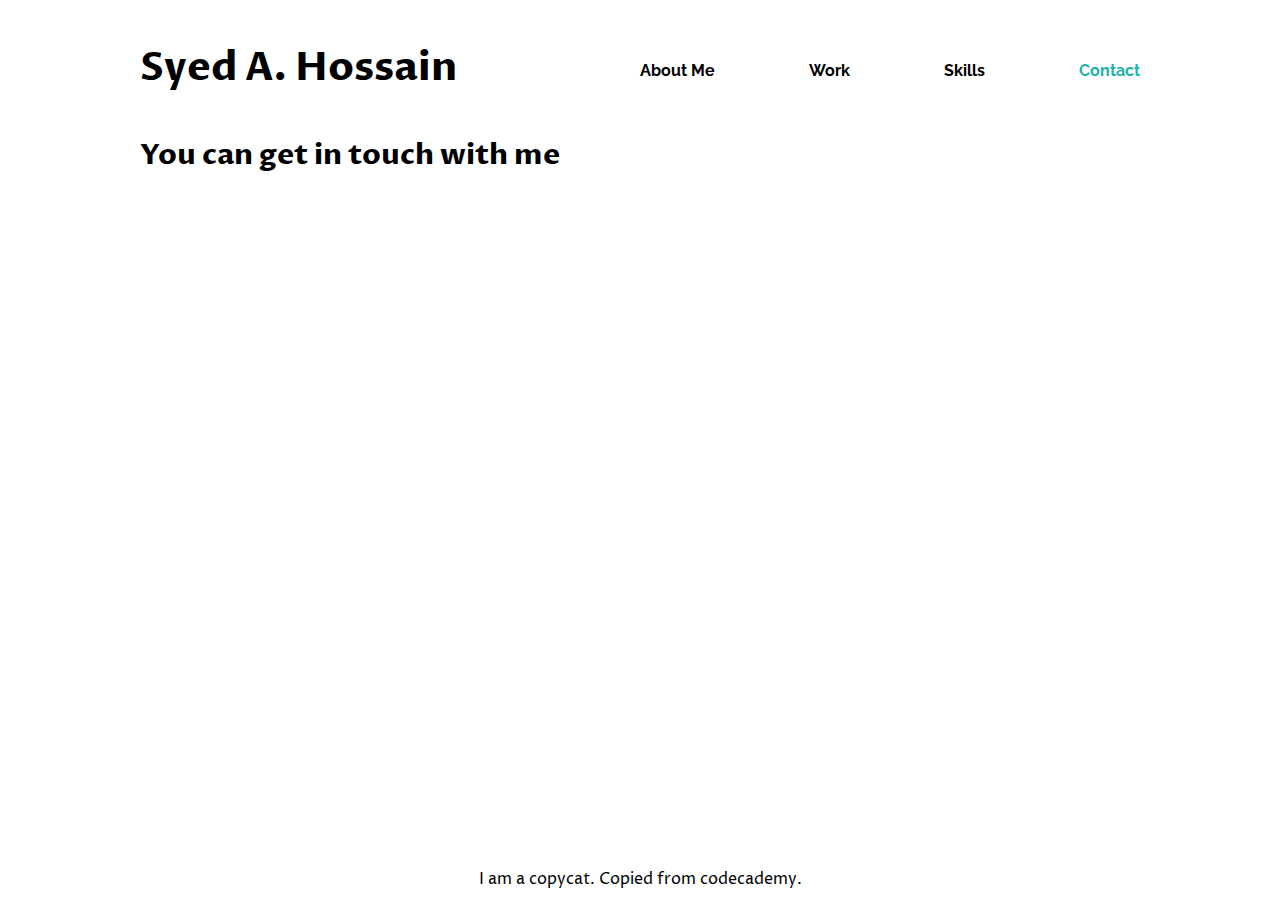
==== contact.html @ 2e7b546c "code till 3rd november" ====
<!DOCTYPE html>
<html lang="en">
  <head>
    <meta charset="UTF-8" />
    <meta name="viewport" content="width=device-width, initial-scale=1.0" />
    <link rel="stylesheet" type="text/css" href="./style.css" />
    <title>Portfolio | Contact</title>
  </head>
  <body>
    <div class="container">
      <header>
        <h1>Syed A. Hossain</h1>
        <nav>
          <ul>
            <li><a href="./index.html" class="nav-item">About Me</a></li>
            <li><a href="./work.html" class="nav-item">Work</a></li>
            <li><a href="./skills.html" class="nav-item">Skills</a></li>
            <li><a href="./contact.html" class="nav-item">Contact</a></li>
          </ul>
        </nav>
      </header>

      <main>
        <section>
          <h2>You can get in touch with me</h2>
        </section>
      </main>

      <footer>
        <p>I am a copycat. Copied from codecademy.</p>
      </footer>
    </div>

    <script type="text/javascript" src="./script.js"></script>
  </body>
</html>
---- style.css ----
/*=================== fonts ===================*/

@import url("https://fonts.googleapis.com/css2?family=Proza+Libre:ital,wght@0,400;0,500;0,600;0,700;0,800;1,400;1,500;1,600;1,700;1,800&display=swap");
@import url("https://fonts.googleapis.com/css2?family=Raleway:ital,wght@0,100..900;1,100..900&display=swap");

/*=================== proza libre ===================*/
.proza-libre-regular {
  font-family: "Proza Libre", sans-serif;
  font-weight: 400;
  font-style: normal;
}

.proza-libre-medium {
  font-family: "Proza Libre", sans-serif;
  font-weight: 500;
  font-style: normal;
}

.proza-libre-semibold {
  font-family: "Proza Libre", sans-serif;
  font-weight: 600;
  font-style: normal;
}

.proza-libre-bold {
  font-family: "Proza Libre", sans-serif;
  font-weight: 700;
  font-style: normal;
}

.proza-libre-extrabold {
  font-family: "Proza Libre", sans-serif;
  font-weight: 800;
  font-style: normal;
}

.proza-libre-regular-italic {
  font-family: "Proza Libre", sans-serif;
  font-weight: 400;
  font-style: italic;
}

.proza-libre-medium-italic {
  font-family: "Proza Libre", sans-serif;
  font-weight: 500;
  font-style: italic;
}

.proza-libre-semibold-italic {
  font-family: "Proza Libre", sans-serif;
  font-weight: 600;
  font-style: italic;
}

.proza-libre-bold-italic {
  font-family: "Proza Libre", sans-serif;
  font-weight: 700;
  font-style: italic;
}

.proza-libre-extrabold-italic {
  font-family: "Proza Libre", sans-serif;
  font-weight: 800;
  font-style: italic;
}

/*=================== raleway ===================*/
.raleway-extralight {
  font-family: "Raleway", sans-serif;
  font-optical-sizing: auto;
  font-weight: 100;
  font-style: normal;
}

.raleway-light {
  font-family: "Raleway", sans-serif;
  font-optical-sizing: auto;
  font-weight: 200;
  font-style: normal;
}

.raleway-pre-normal {
  font-family: "Raleway", sans-serif;
  font-optical-sizing: auto;
  font-weight: 300;
  font-style: normal;
}

.raleway-normal {
  font-family: "Raleway", sans-serif;
  font-optical-sizing: auto;
  font-weight: 400;
  font-style: normal;
}

.raleway-normal-plus {
  font-family: "Raleway", sans-serif;
  font-optical-sizing: auto;
  font-weight: 500;
  font-style: normal;
}

.raleway-semibold {
  font-family: "Raleway", sans-serif;
  font-optical-sizing: auto;
  font-weight: 600;
  font-style: normal;
}

.raleway-bold {
  font-family: "Raleway", sans-serif;
  font-optical-sizing: auto;
  font-weight: 700;
  font-style: normal;
}

.raleway-extrabold {
  font-family: "Raleway", sans-serif;
  font-optical-sizing: auto;
  font-weight: 800;
  font-style: normal;
}

.raleway-thik {
  font-family: "Raleway", sans-serif;
  font-optical-sizing: auto;
  font-weight: 900;
  font-style: normal;
}

/*=================== base styles ===================*/

* {
  margin: 0;
  padding: 0;
  box-sizing: border-box;
}

html {
  font-family: "Raleway", sans-serif;
  font-weight: 400;
  font-size: 1rem;
}

.container {
  max-width: 1000px;
  min-height: 100vh;
  margin: 0 auto;
  display: flex;
  flex-direction: column;
}

li {
  list-style-type: none;
}

a {
  text-decoration: none;
}

a:link,
a:visited {
  font-weight: bold;
  color: black;
}

a:hover,
a:active {
  color: lightseagreen;
}

h1, h2, h3 {
  font-family: "Proza Libre", sans-serif;
}

h1 {
  font-size: 2.5rem;
}

h2 {
  font-size: 1.8rem;
}

/*=================== header styles ===================*/
header {
  width: 100%;
  display: flex;
  justify-content: space-between;
  padding: 40px 0;
}

header h1 {
  width: 50%;
  display: flex;
}

header nav {
  width: 50%;
}

header nav ul {
  width: 100%;
  display: flex;
  justify-content: space-between;
  align-items: flex-end;
  height: 2.5rem;
}

/*=================== main styles ===================*/
main {
  display: flex;
  flex-direction: column;
  flex: 1;
}

main section .section-title {
  display: flex;
  justify-content: space-between;
  gap: 20px;
  align-items: center;
}

/* main section .section-title h2 {
  width: fit-content;
} */

main section .section-title p {
  height: 1.6rem;
  flex: 1;
  background-color: #888888;

}

/*=================== footer styles ===================*/
footer {
  margin-top: auto;
  width: 100%;
  display: flex;
  padding: 10px;
  justify-content: center;
  align-items: center;
}

footer p {
  font-family: "Proza libre", sans-serif;
}

/*=================== javascript manipulating styles ===================*/
.active-link {
  color: lightseagreen !important;
}
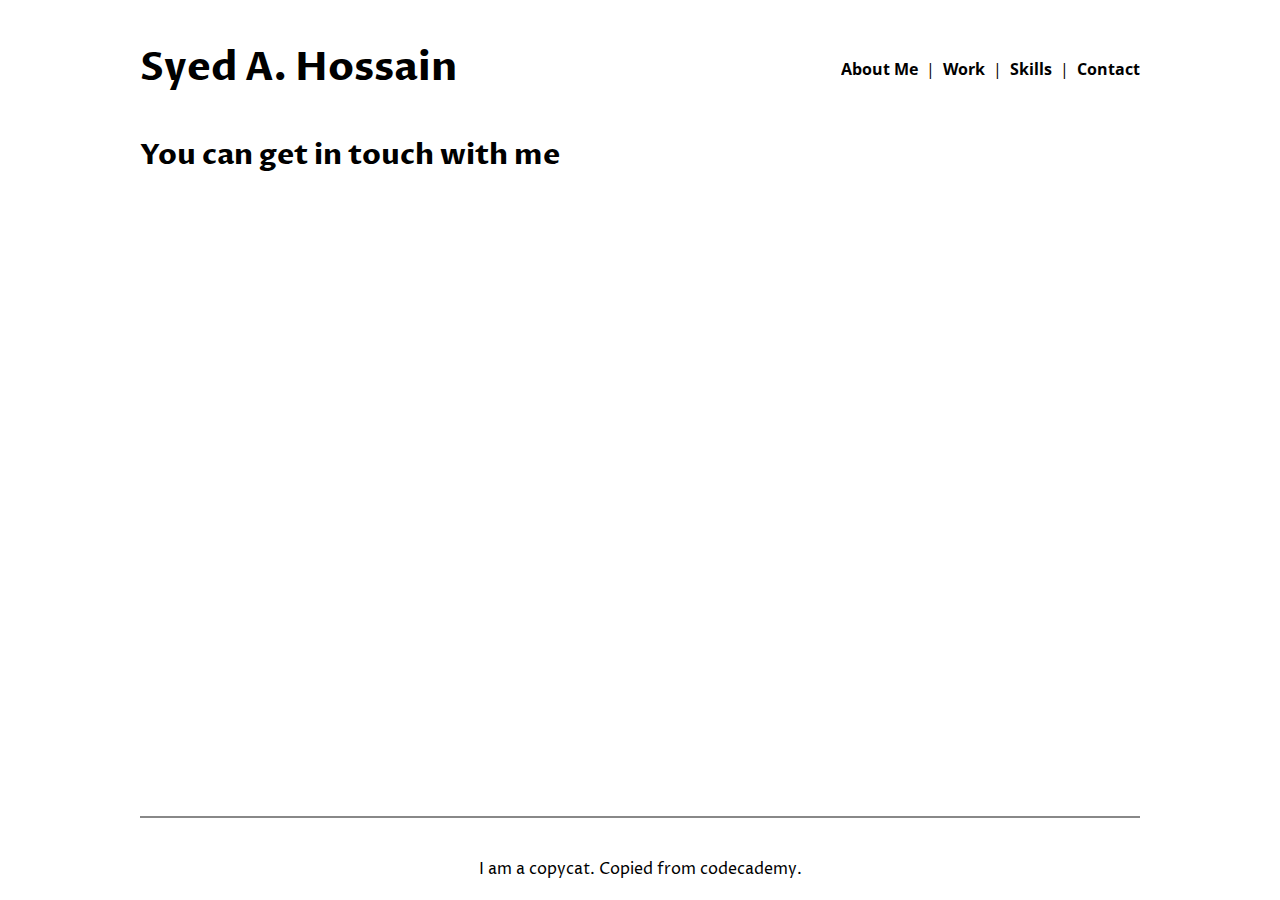
==== commit 16489417: "made several design changes" ====
--- a/contact.html
+++ b/contact.html
@@ -10,7 +10,7 @@
     <div class="container">
       <header>
         <h1>Syed A. Hossain</h1>
-        <nav>
+        <nav id="primary-navigation">
           <ul>
             <li><a href="./index.html" class="nav-item">About Me</a></li>
             <li><a href="./work.html" class="nav-item">Work</a></li>
--- a/style.css
+++ b/style.css
@@ -1,7 +1,7 @@
 /*=================== fonts ===================*/
 
 @import url("https://fonts.googleapis.com/css2?family=Proza+Libre:ital,wght@0,400;0,500;0,600;0,700;0,800;1,400;1,500;1,600;1,700;1,800&display=swap");
-@import url("https://fonts.googleapis.com/css2?family=Raleway:ital,wght@0,100..900;1,100..900&display=swap");
+@import url('https://fonts.googleapis.com/css2?family=Open+Sans:ital,wght@0,300..800;1,300..800&display=swap');
 
 /*=================== proza libre ===================*/
 .proza-libre-regular {
@@ -65,63 +65,63 @@
 }
 
 /*=================== raleway ===================*/
-.raleway-extralight {
+.open-sans-extralight {
   font-family: "Raleway", sans-serif;
   font-optical-sizing: auto;
   font-weight: 100;
   font-style: normal;
 }
 
-.raleway-light {
+.open-sans-light {
   font-family: "Raleway", sans-serif;
   font-optical-sizing: auto;
   font-weight: 200;
   font-style: normal;
 }
 
-.raleway-pre-normal {
+.open-sans-pre-normal {
   font-family: "Raleway", sans-serif;
   font-optical-sizing: auto;
   font-weight: 300;
   font-style: normal;
 }
 
-.raleway-normal {
+.open-sans-normal {
   font-family: "Raleway", sans-serif;
   font-optical-sizing: auto;
   font-weight: 400;
   font-style: normal;
 }
 
-.raleway-normal-plus {
+.open-sans-normal-plus {
   font-family: "Raleway", sans-serif;
   font-optical-sizing: auto;
   font-weight: 500;
   font-style: normal;
 }
 
-.raleway-semibold {
+.open-sans-semibold {
   font-family: "Raleway", sans-serif;
   font-optical-sizing: auto;
   font-weight: 600;
   font-style: normal;
 }
 
-.raleway-bold {
+.open-sans-bold {
   font-family: "Raleway", sans-serif;
   font-optical-sizing: auto;
   font-weight: 700;
   font-style: normal;
 }
 
-.raleway-extrabold {
+.open-sans-extrabold {
   font-family: "Raleway", sans-serif;
   font-optical-sizing: auto;
   font-weight: 800;
   font-style: normal;
 }
 
-.raleway-thik {
+.open-sans-thik {
   font-family: "Raleway", sans-serif;
   font-optical-sizing: auto;
   font-weight: 900;
@@ -137,9 +137,10 @@
 }
 
 html {
-  font-family: "Raleway", sans-serif;
+  font-family: "Open Sans", sans-serif;
   font-weight: 400;
   font-size: 1rem;
+  scroll-behavior: smooth;
 }
 
 .container {
@@ -181,6 +182,25 @@
   font-size: 1.8rem;
 }
 
+#back-to-top {
+  display: flex;
+  width: 3rem;
+  height: 3rem;
+  border-radius: 50%;
+  background: yellow;
+  font-size: 2rem;
+  font-weight: bold;
+  justify-content: center;
+  align-items: center;
+  position: fixed;
+  bottom: 4rem;
+  right: 16rem;
+}
+
+#back-to-top:hover {
+  cursor: pointer;
+}
+
 /*=================== header styles ===================*/
 header {
   width: 100%;
@@ -189,56 +209,129 @@
   padding: 40px 0;
 }
 
-header h1 {
-  width: 50%;
-  display: flex;
-}
-
-header nav {
-  width: 50%;
-}
-
-header nav ul {
+header #primary-navigation {
+  flex: 1;
+}
+
+header #primary-navigation ul {
   width: 100%;
   display: flex;
-  justify-content: space-between;
+  justify-content: right;
   align-items: flex-end;
   height: 2.5rem;
 }
 
+header #primary-navigation ul li:after {
+  content: "|";
+  margin: 0.5rem;
+}
+
+header #primary-navigation ul li:last-child:after {
+  content: "";
+  margin: 0;
+}
+
 /*=================== main styles ===================*/
 main {
   display: flex;
   flex-direction: column;
   flex: 1;
+  gap: 1rem;
+}
+
+main #secondary-navigation ul {
+  display: flex;
+  flex: 1;
+  background: #aaaaaa;
+  padding: 0.5rem;
+  border-radius: 0.5rem;
+}
+
+main #secondary-navigation ul a:hover {
+  color: white;
+}
+
+main #secondary-navigation ul li:after {
+  content: "|";
+  margin: 0.5rem;
+}
+
+main #secondary-navigation ul li:last-child:after {
+  content: "";
+}
+
+main section {
+  display: flex;
+  flex-direction: column;
 }
 
 main section .section-title {
   display: flex;
   justify-content: space-between;
-  gap: 20px;
   align-items: center;
-}
-
-/* main section .section-title h2 {
+  gap: 1rem;
+  margin-bottom: 2rem;
+}
+
+main section .section-title h2 {
   width: fit-content;
-} */
+}
 
 main section .section-title p {
   height: 1.6rem;
   flex: 1;
   background-color: #888888;
-
+}
+
+main section .section-body {
+  display: flex;
+  justify-content: space-between;
+  gap: 1rem;
+}
+
+main section .section-body .section-body-text {
+  display: flex;
+  flex-direction: column;
+  gap: 1rem;
+  flex: 1;
+}
+
+main section .section-body .section-body-text p {
+  line-height: 1.5rem;
+}
+
+main section .section-body .section-body-media {
+  display: flex;
+  max-width: 250px;
+}
+
+main section .section-body .section-body-media {
+  display: flex;
+  flex-direction: column;
+  justify-content: space-between;
+  gap: 0.5rem;
+}
+
+main section .section-body .section-body-media img {
+  height: 100%;
+  border-radius: 5%;
+  transform: scale(-1, 1);
+  margin-top: -6%;
+}
+
+main section .section-body .section-body-media figcaption {
+  text-align: center;
 }
 
 /*=================== footer styles ===================*/
 footer {
-  margin-top: auto;
+  margin-top: 20px;
   width: 100%;
   display: flex;
-  padding: 10px;
+  padding: 40px 0 20px 0;
   justify-content: center;
   align-items: center;
+  border-top: 2px solid #888888;
 }
 
 footer p {
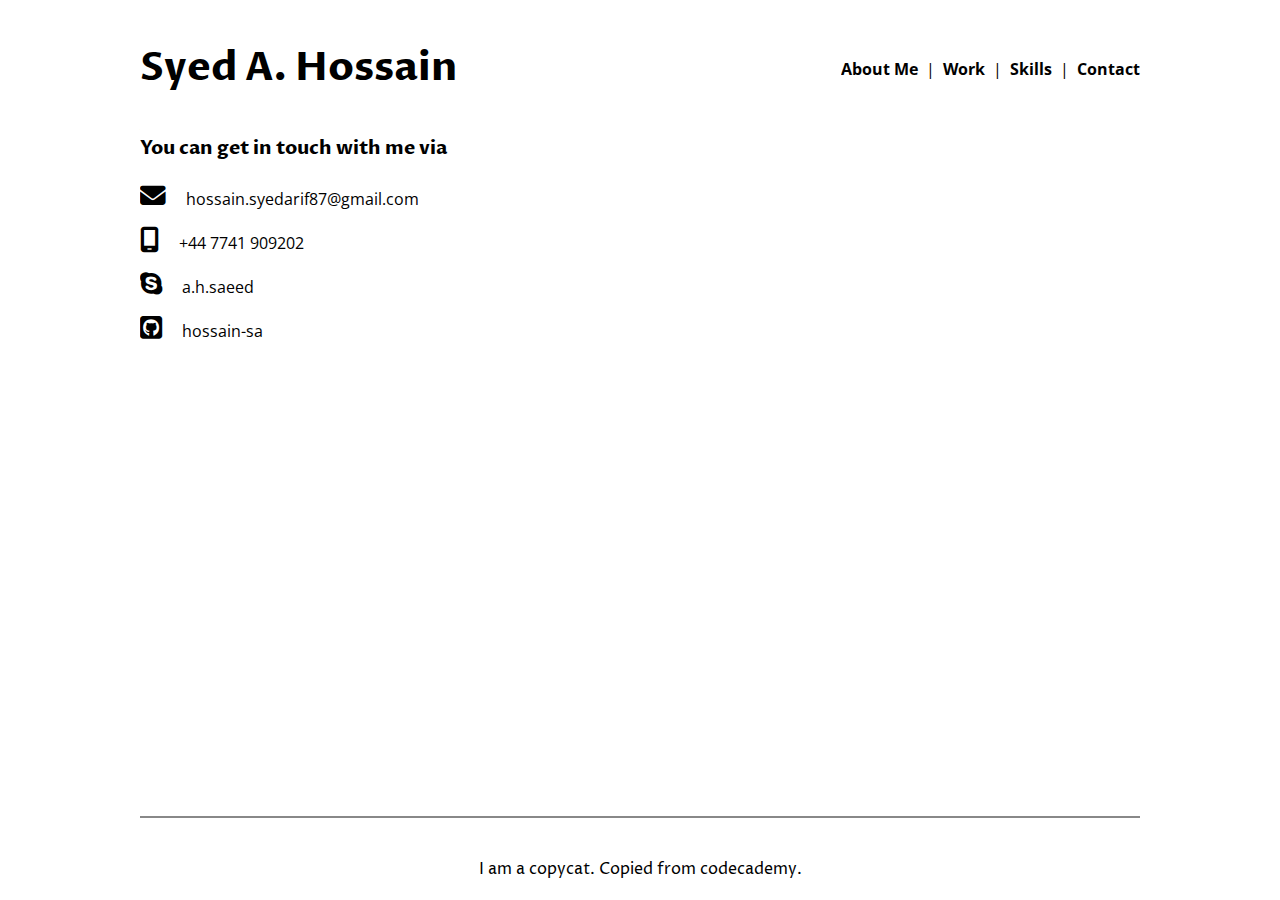
==== commit b895ebff: "added font awesome and responsiveness" ====
--- a/contact.html
+++ b/contact.html
@@ -4,6 +4,9 @@
     <meta charset="UTF-8" />
     <meta name="viewport" content="width=device-width, initial-scale=1.0" />
     <link rel="stylesheet" type="text/css" href="./style.css" />
+    <link href="./fonts/fontawesome/css/fontawesome.css" rel="stylesheet" />
+    <link href="./fonts/fontawesome/css/brands.css" rel="stylesheet" />
+    <link href="./fonts/fontawesome/css/solid.css" rel="stylesheet" />
     <title>Portfolio | Contact</title>
   </head>
   <body>
@@ -22,7 +25,16 @@
 
       <main>
         <section>
-          <h2>You can get in touch with me</h2>
+          <h3>You can get in touch with me via</h3>
+          <br>
+          <div class="section-body">
+            <div class="section-body-text">
+              <p><i class="fa-regular fa-envelope"></i> <span>hossain.syedarif87@gmail.com</span></p>
+              <p><i class="fa-solid fa-mobile-screen"></i> <span>+44 7741 909202</span></p>
+              <p><i class="fa-brands fa-skype"></i> <span>a.h.saeed</span></p>
+              <p><i class="fa-brands fa-square-github"></i> <span>hossain-sa</span></p>
+            </div>
+          </div>
         </section>
       </main>
 
--- a/style.css
+++ b/style.css
@@ -216,7 +216,6 @@
 header #primary-navigation ul {
   width: 100%;
   display: flex;
-  justify-content: right;
   align-items: flex-end;
   height: 2.5rem;
 }
@@ -298,6 +297,18 @@
 
 main section .section-body .section-body-text p {
   line-height: 1.5rem;
+}
+
+main section .section-body .section-body-text p i {
+  font-size: 2rem;
+}
+
+main section .section-body .section-body-text p i:first-child {
+  font-size: 1.6rem;
+}
+
+main section .section-body .section-body-text p span {
+  margin-left: 1rem;
 }
 
 main section .section-body .section-body-media {
@@ -341,4 +352,169 @@
 /*=================== javascript manipulating styles ===================*/
 .active-link {
   color: lightseagreen !important;
+}
+
+
+/*=================== mobile design ===================*/
+/* Extra small devices (phones, 600px and down) */
+@media only screen and (max-width: 629px) {
+  #back-to-top {
+    bottom: 10%;
+    right: 10%;
+  }
+
+  header {
+    display: flex;
+    flex-direction: column;
+    justify-content: space-around;
+  }
+  header h1 {
+    display: flex;
+    justify-content: center;
+    align-items: center;
+    padding: 20px 0;
+  }
+
+  header #primary-navigation ul {
+    display: flex;
+    justify-content: center;
+    align-items: center;
+    height: 2.5rem;
+  }
+
+  main #secondary-navigation ul {
+    display: flex;
+    justify-content: space-between;
+    align-items: center;
+  }
+  main #secondary-navigation ul li {
+    width: fit-content;
+  }
+
+  main section {
+    padding-bottom: 1rem;
+    border-bottom: 2px solid #aaaaaa;
+  }
+
+  main section .section-title {
+    display: flex;
+    flex-direction: column;
+    justify-content: space-between;
+    align-items: center;
+    gap: 0.5rem
+  }
+
+  main section .section-title h2 {
+    width: 100%;
+    text-align: center;
+    padding-bottom: 1rem;
+    border-bottom: 2px solid #aaaaaa;
+  }
+
+  main section .section-body {
+    display: flex;
+    flex-direction: column-reverse;
+    justify-content: space-between;
+    align-items: center;
+    gap: 1rem;
+  }
+
+  main section .section-body .section-body-text {
+    display: flex;
+    flex-direction: column;
+    gap: 1rem;
+    padding: 0 1rem;
+  }
+
+  footer {
+    border: none;
+    text-align: center;
+  }
+}
+
+/* Small devices (portrait tablets and large phones, 600px and up) */
+@media only screen and (min-width: 630px) and (max-width: 767px) {
+  #back-to-top {
+    bottom: 10%;
+    right: 10%;
+  }
+
+  header h1 {
+    display: flex;
+    justify-content: center;
+    align-items: center;
+    padding: 20px 0;
+  }
+  header #primary-navigation ul {
+    display: flex;
+    justify-content: flex-end;
+    align-items: flex-end;
+    height: 4rem;
+  }
+
+  main #secondary-navigation ul {
+    display: flex;
+    justify-content: space-around;
+    align-items: center;
+  }
+
+  main section {
+    padding-bottom: 1rem;
+    border-bottom: 2px solid #aaaaaa;
+  }
+
+  main section .section-title {
+    display: flex;
+    flex-direction: column;
+    justify-content: space-between;
+    align-items: center;
+    gap: 0.5rem
+  }
+
+  main section .section-title h2 {
+    width: 100%;
+    text-align: center;
+    padding-bottom: 1rem;
+    border-bottom: 2px solid #aaaaaa;
+  }
+
+  main section .section-body {
+    display: flex;
+    flex-direction: column-reverse;
+    justify-content: space-between;
+    align-items: center;
+    gap: 1rem;
+  }
+
+  main section .section-body .section-body-text {
+    display: flex;
+    flex-direction: column;
+    gap: 1rem;
+    padding: 0 1rem;
+  }
+
+  footer {
+    border: none;
+    text-align: center;
+  }
+}
+
+/* Medium devices (landscape tablets, 768px and up) */
+@media only screen and (min-width: 768px) {
+  header {
+    display: flex;
+    justify-content: space-between;
+    padding: 40px 0;
+  }
+
+  header #primary-navigation ul {
+    display: flex;
+    justify-content: flex-end;
+    align-items: flex-end;
+    height: 2.5rem;
+  }
+  main #secondary-navigation ul {
+    display: flex;
+    justify-content: flex-start;
+  }
 }--- a/fonts/fontawesome/css/brands.css
+++ b/fonts/fontawesome/css/brands.css
@@ -0,0 +1,1600 @@
+/*!
+ * Font Awesome Free 6.6.0 by @fontawesome - https://fontawesome.com
+ * License - https://fontawesome.com/license/free (Icons: CC BY 4.0, Fonts: SIL OFL 1.1, Code: MIT License)
+ * Copyright 2024 Fonticons, Inc.
+ */
+:root, :host {
+  --fa-style-family-brands: 'Font Awesome 6 Brands';
+  --fa-font-brands: normal 400 1em/1 'Font Awesome 6 Brands'; }
+
+@font-face {
+  font-family: 'Font Awesome 6 Brands';
+  font-style: normal;
+  font-weight: 400;
+  font-display: block;
+  src: url("../webfonts/fa-brands-400.woff2") format("woff2"), url("../webfonts/fa-brands-400.ttf") format("truetype"); }
+
+.fab,
+.fa-brands {
+  font-weight: 400; }
+
+.fa-monero:before {
+  content: "\f3d0"; }
+
+.fa-hooli:before {
+  content: "\f427"; }
+
+.fa-yelp:before {
+  content: "\f1e9"; }
+
+.fa-cc-visa:before {
+  content: "\f1f0"; }
+
+.fa-lastfm:before {
+  content: "\f202"; }
+
+.fa-shopware:before {
+  content: "\f5b5"; }
+
+.fa-creative-commons-nc:before {
+  content: "\f4e8"; }
+
+.fa-aws:before {
+  content: "\f375"; }
+
+.fa-redhat:before {
+  content: "\f7bc"; }
+
+.fa-yoast:before {
+  content: "\f2b1"; }
+
+.fa-cloudflare:before {
+  content: "\e07d"; }
+
+.fa-ups:before {
+  content: "\f7e0"; }
+
+.fa-pixiv:before {
+  content: "\e640"; }
+
+.fa-wpexplorer:before {
+  content: "\f2de"; }
+
+.fa-dyalog:before {
+  content: "\f399"; }
+
+.fa-bity:before {
+  content: "\f37a"; }
+
+.fa-stackpath:before {
+  content: "\f842"; }
+
+.fa-buysellads:before {
+  content: "\f20d"; }
+
+.fa-first-order:before {
+  content: "\f2b0"; }
+
+.fa-modx:before {
+  content: "\f285"; }
+
+.fa-guilded:before {
+  content: "\e07e"; }
+
+.fa-vnv:before {
+  content: "\f40b"; }
+
+.fa-square-js:before {
+  content: "\f3b9"; }
+
+.fa-js-square:before {
+  content: "\f3b9"; }
+
+.fa-microsoft:before {
+  content: "\f3ca"; }
+
+.fa-qq:before {
+  content: "\f1d6"; }
+
+.fa-orcid:before {
+  content: "\f8d2"; }
+
+.fa-java:before {
+  content: "\f4e4"; }
+
+.fa-invision:before {
+  content: "\f7b0"; }
+
+.fa-creative-commons-pd-alt:before {
+  content: "\f4ed"; }
+
+.fa-centercode:before {
+  content: "\f380"; }
+
+.fa-glide-g:before {
+  content: "\f2a6"; }
+
+.fa-drupal:before {
+  content: "\f1a9"; }
+
+.fa-jxl:before {
+  content: "\e67b"; }
+
+.fa-dart-lang:before {
+  content: "\e693"; }
+
+.fa-hire-a-helper:before {
+  content: "\f3b0"; }
+
+.fa-creative-commons-by:before {
+  content: "\f4e7"; }
+
+.fa-unity:before {
+  content: "\e049"; }
+
+.fa-whmcs:before {
+  content: "\f40d"; }
+
+.fa-rocketchat:before {
+  content: "\f3e8"; }
+
+.fa-vk:before {
+  content: "\f189"; }
+
+.fa-untappd:before {
+  content: "\f405"; }
+
+.fa-mailchimp:before {
+  content: "\f59e"; }
+
+.fa-css3-alt:before {
+  content: "\f38b"; }
+
+.fa-square-reddit:before {
+  content: "\f1a2"; }
+
+.fa-reddit-square:before {
+  content: "\f1a2"; }
+
+.fa-vimeo-v:before {
+  content: "\f27d"; }
+
+.fa-contao:before {
+  content: "\f26d"; }
+
+.fa-square-font-awesome:before {
+  content: "\e5ad"; }
+
+.fa-deskpro:before {
+  content: "\f38f"; }
+
+.fa-brave:before {
+  content: "\e63c"; }
+
+.fa-sistrix:before {
+  content: "\f3ee"; }
+
+.fa-square-instagram:before {
+  content: "\e055"; }
+
+.fa-instagram-square:before {
+  content: "\e055"; }
+
+.fa-battle-net:before {
+  content: "\f835"; }
+
+.fa-the-red-yeti:before {
+  content: "\f69d"; }
+
+.fa-square-hacker-news:before {
+  content: "\f3af"; }
+
+.fa-hacker-news-square:before {
+  content: "\f3af"; }
+
+.fa-edge:before {
+  content: "\f282"; }
+
+.fa-threads:before {
+  content: "\e618"; }
+
+.fa-napster:before {
+  content: "\f3d2"; }
+
+.fa-square-snapchat:before {
+  content: "\f2ad"; }
+
+.fa-snapchat-square:before {
+  content: "\f2ad"; }
+
+.fa-google-plus-g:before {
+  content: "\f0d5"; }
+
+.fa-artstation:before {
+  content: "\f77a"; }
+
+.fa-markdown:before {
+  content: "\f60f"; }
+
+.fa-sourcetree:before {
+  content: "\f7d3"; }
+
+.fa-google-plus:before {
+  content: "\f2b3"; }
+
+.fa-diaspora:before {
+  content: "\f791"; }
+
+.fa-foursquare:before {
+  content: "\f180"; }
+
+.fa-stack-overflow:before {
+  content: "\f16c"; }
+
+.fa-github-alt:before {
+  content: "\f113"; }
+
+.fa-phoenix-squadron:before {
+  content: "\f511"; }
+
+.fa-pagelines:before {
+  content: "\f18c"; }
+
+.fa-algolia:before {
+  content: "\f36c"; }
+
+.fa-red-river:before {
+  content: "\f3e3"; }
+
+.fa-creative-commons-sa:before {
+  content: "\f4ef"; }
+
+.fa-safari:before {
+  content: "\f267"; }
+
+.fa-google:before {
+  content: "\f1a0"; }
+
+.fa-square-font-awesome-stroke:before {
+  content: "\f35c"; }
+
+.fa-font-awesome-alt:before {
+  content: "\f35c"; }
+
+.fa-atlassian:before {
+  content: "\f77b"; }
+
+.fa-linkedin-in:before {
+  content: "\f0e1"; }
+
+.fa-digital-ocean:before {
+  content: "\f391"; }
+
+.fa-nimblr:before {
+  content: "\f5a8"; }
+
+.fa-chromecast:before {
+  content: "\f838"; }
+
+.fa-evernote:before {
+  content: "\f839"; }
+
+.fa-hacker-news:before {
+  content: "\f1d4"; }
+
+.fa-creative-commons-sampling:before {
+  content: "\f4f0"; }
+
+.fa-adversal:before {
+  content: "\f36a"; }
+
+.fa-creative-commons:before {
+  content: "\f25e"; }
+
+.fa-watchman-monitoring:before {
+  content: "\e087"; }
+
+.fa-fonticons:before {
+  content: "\f280"; }
+
+.fa-weixin:before {
+  content: "\f1d7"; }
+
+.fa-shirtsinbulk:before {
+  content: "\f214"; }
+
+.fa-codepen:before {
+  content: "\f1cb"; }
+
+.fa-git-alt:before {
+  content: "\f841"; }
+
+.fa-lyft:before {
+  content: "\f3c3"; }
+
+.fa-rev:before {
+  content: "\f5b2"; }
+
+.fa-windows:before {
+  content: "\f17a"; }
+
+.fa-wizards-of-the-coast:before {
+  content: "\f730"; }
+
+.fa-square-viadeo:before {
+  content: "\f2aa"; }
+
+.fa-viadeo-square:before {
+  content: "\f2aa"; }
+
+.fa-meetup:before {
+  content: "\f2e0"; }
+
+.fa-centos:before {
+  content: "\f789"; }
+
+.fa-adn:before {
+  content: "\f170"; }
+
+.fa-cloudsmith:before {
+  content: "\f384"; }
+
+.fa-opensuse:before {
+  content: "\e62b"; }
+
+.fa-pied-piper-alt:before {
+  content: "\f1a8"; }
+
+.fa-square-dribbble:before {
+  content: "\f397"; }
+
+.fa-dribbble-square:before {
+  content: "\f397"; }
+
+.fa-codiepie:before {
+  content: "\f284"; }
+
+.fa-node:before {
+  content: "\f419"; }
+
+.fa-mix:before {
+  content: "\f3cb"; }
+
+.fa-steam:before {
+  content: "\f1b6"; }
+
+.fa-cc-apple-pay:before {
+  content: "\f416"; }
+
+.fa-scribd:before {
+  content: "\f28a"; }
+
+.fa-debian:before {
+  content: "\e60b"; }
+
+.fa-openid:before {
+  content: "\f19b"; }
+
+.fa-instalod:before {
+  content: "\e081"; }
+
+.fa-expeditedssl:before {
+  content: "\f23e"; }
+
+.fa-sellcast:before {
+  content: "\f2da"; }
+
+.fa-square-twitter:before {
+  content: "\f081"; }
+
+.fa-twitter-square:before {
+  content: "\f081"; }
+
+.fa-r-project:before {
+  content: "\f4f7"; }
+
+.fa-delicious:before {
+  content: "\f1a5"; }
+
+.fa-freebsd:before {
+  content: "\f3a4"; }
+
+.fa-vuejs:before {
+  content: "\f41f"; }
+
+.fa-accusoft:before {
+  content: "\f369"; }
+
+.fa-ioxhost:before {
+  content: "\f208"; }
+
+.fa-fonticons-fi:before {
+  content: "\f3a2"; }
+
+.fa-app-store:before {
+  content: "\f36f"; }
+
+.fa-cc-mastercard:before {
+  content: "\f1f1"; }
+
+.fa-itunes-note:before {
+  content: "\f3b5"; }
+
+.fa-golang:before {
+  content: "\e40f"; }
+
+.fa-kickstarter:before {
+  content: "\f3bb"; }
+
+.fa-square-kickstarter:before {
+  content: "\f3bb"; }
+
+.fa-grav:before {
+  content: "\f2d6"; }
+
+.fa-weibo:before {
+  content: "\f18a"; }
+
+.fa-uncharted:before {
+  content: "\e084"; }
+
+.fa-firstdraft:before {
+  content: "\f3a1"; }
+
+.fa-square-youtube:before {
+  content: "\f431"; }
+
+.fa-youtube-square:before {
+  content: "\f431"; }
+
+.fa-wikipedia-w:before {
+  content: "\f266"; }
+
+.fa-wpressr:before {
+  content: "\f3e4"; }
+
+.fa-rendact:before {
+  content: "\f3e4"; }
+
+.fa-angellist:before {
+  content: "\f209"; }
+
+.fa-galactic-republic:before {
+  content: "\f50c"; }
+
+.fa-nfc-directional:before {
+  content: "\e530"; }
+
+.fa-skype:before {
+  content: "\f17e"; }
+
+.fa-joget:before {
+  content: "\f3b7"; }
+
+.fa-fedora:before {
+  content: "\f798"; }
+
+.fa-stripe-s:before {
+  content: "\f42a"; }
+
+.fa-meta:before {
+  content: "\e49b"; }
+
+.fa-laravel:before {
+  content: "\f3bd"; }
+
+.fa-hotjar:before {
+  content: "\f3b1"; }
+
+.fa-bluetooth-b:before {
+  content: "\f294"; }
+
+.fa-square-letterboxd:before {
+  content: "\e62e"; }
+
+.fa-sticker-mule:before {
+  content: "\f3f7"; }
+
+.fa-creative-commons-zero:before {
+  content: "\f4f3"; }
+
+.fa-hips:before {
+  content: "\f452"; }
+
+.fa-behance:before {
+  content: "\f1b4"; }
+
+.fa-reddit:before {
+  content: "\f1a1"; }
+
+.fa-discord:before {
+  content: "\f392"; }
+
+.fa-chrome:before {
+  content: "\f268"; }
+
+.fa-app-store-ios:before {
+  content: "\f370"; }
+
+.fa-cc-discover:before {
+  content: "\f1f2"; }
+
+.fa-wpbeginner:before {
+  content: "\f297"; }
+
+.fa-confluence:before {
+  content: "\f78d"; }
+
+.fa-shoelace:before {
+  content: "\e60c"; }
+
+.fa-mdb:before {
+  content: "\f8ca"; }
+
+.fa-dochub:before {
+  content: "\f394"; }
+
+.fa-accessible-icon:before {
+  content: "\f368"; }
+
+.fa-ebay:before {
+  content: "\f4f4"; }
+
+.fa-amazon:before {
+  content: "\f270"; }
+
+.fa-unsplash:before {
+  content: "\e07c"; }
+
+.fa-yarn:before {
+  content: "\f7e3"; }
+
+.fa-square-steam:before {
+  content: "\f1b7"; }
+
+.fa-steam-square:before {
+  content: "\f1b7"; }
+
+.fa-500px:before {
+  content: "\f26e"; }
+
+.fa-square-vimeo:before {
+  content: "\f194"; }
+
+.fa-vimeo-square:before {
+  content: "\f194"; }
+
+.fa-asymmetrik:before {
+  content: "\f372"; }
+
+.fa-font-awesome:before {
+  content: "\f2b4"; }
+
+.fa-font-awesome-flag:before {
+  content: "\f2b4"; }
+
+.fa-font-awesome-logo-full:before {
+  content: "\f2b4"; }
+
+.fa-gratipay:before {
+  content: "\f184"; }
+
+.fa-apple:before {
+  content: "\f179"; }
+
+.fa-hive:before {
+  content: "\e07f"; }
+
+.fa-gitkraken:before {
+  content: "\f3a6"; }
+
+.fa-keybase:before {
+  content: "\f4f5"; }
+
+.fa-apple-pay:before {
+  content: "\f415"; }
+
+.fa-padlet:before {
+  content: "\e4a0"; }
+
+.fa-amazon-pay:before {
+  content: "\f42c"; }
+
+.fa-square-github:before {
+  content: "\f092"; }
+
+.fa-github-square:before {
+  content: "\f092"; }
+
+.fa-stumbleupon:before {
+  content: "\f1a4"; }
+
+.fa-fedex:before {
+  content: "\f797"; }
+
+.fa-phoenix-framework:before {
+  content: "\f3dc"; }
+
+.fa-shopify:before {
+  content: "\e057"; }
+
+.fa-neos:before {
+  content: "\f612"; }
+
+.fa-square-threads:before {
+  content: "\e619"; }
+
+.fa-hackerrank:before {
+  content: "\f5f7"; }
+
+.fa-researchgate:before {
+  content: "\f4f8"; }
+
+.fa-swift:before {
+  content: "\f8e1"; }
+
+.fa-angular:before {
+  content: "\f420"; }
+
+.fa-speakap:before {
+  content: "\f3f3"; }
+
+.fa-angrycreative:before {
+  content: "\f36e"; }
+
+.fa-y-combinator:before {
+  content: "\f23b"; }
+
+.fa-empire:before {
+  content: "\f1d1"; }
+
+.fa-envira:before {
+  content: "\f299"; }
+
+.fa-google-scholar:before {
+  content: "\e63b"; }
+
+.fa-square-gitlab:before {
+  content: "\e5ae"; }
+
+.fa-gitlab-square:before {
+  content: "\e5ae"; }
+
+.fa-studiovinari:before {
+  content: "\f3f8"; }
+
+.fa-pied-piper:before {
+  content: "\f2ae"; }
+
+.fa-wordpress:before {
+  content: "\f19a"; }
+
+.fa-product-hunt:before {
+  content: "\f288"; }
+
+.fa-firefox:before {
+  content: "\f269"; }
+
+.fa-linode:before {
+  content: "\f2b8"; }
+
+.fa-goodreads:before {
+  content: "\f3a8"; }
+
+.fa-square-odnoklassniki:before {
+  content: "\f264"; }
+
+.fa-odnoklassniki-square:before {
+  content: "\f264"; }
+
+.fa-jsfiddle:before {
+  content: "\f1cc"; }
+
+.fa-sith:before {
+  content: "\f512"; }
+
+.fa-themeisle:before {
+  content: "\f2b2"; }
+
+.fa-page4:before {
+  content: "\f3d7"; }
+
+.fa-hashnode:before {
+  content: "\e499"; }
+
+.fa-react:before {
+  content: "\f41b"; }
+
+.fa-cc-paypal:before {
+  content: "\f1f4"; }
+
+.fa-squarespace:before {
+  content: "\f5be"; }
+
+.fa-cc-stripe:before {
+  content: "\f1f5"; }
+
+.fa-creative-commons-share:before {
+  content: "\f4f2"; }
+
+.fa-bitcoin:before {
+  content: "\f379"; }
+
+.fa-keycdn:before {
+  content: "\f3ba"; }
+
+.fa-opera:before {
+  content: "\f26a"; }
+
+.fa-itch-io:before {
+  content: "\f83a"; }
+
+.fa-umbraco:before {
+  content: "\f8e8"; }
+
+.fa-galactic-senate:before {
+  content: "\f50d"; }
+
+.fa-ubuntu:before {
+  content: "\f7df"; }
+
+.fa-draft2digital:before {
+  content: "\f396"; }
+
+.fa-stripe:before {
+  content: "\f429"; }
+
+.fa-houzz:before {
+  content: "\f27c"; }
+
+.fa-gg:before {
+  content: "\f260"; }
+
+.fa-dhl:before {
+  content: "\f790"; }
+
+.fa-square-pinterest:before {
+  content: "\f0d3"; }
+
+.fa-pinterest-square:before {
+  content: "\f0d3"; }
+
+.fa-xing:before {
+  content: "\f168"; }
+
+.fa-blackberry:before {
+  content: "\f37b"; }
+
+.fa-creative-commons-pd:before {
+  content: "\f4ec"; }
+
+.fa-playstation:before {
+  content: "\f3df"; }
+
+.fa-quinscape:before {
+  content: "\f459"; }
+
+.fa-less:before {
+  content: "\f41d"; }
+
+.fa-blogger-b:before {
+  content: "\f37d"; }
+
+.fa-opencart:before {
+  content: "\f23d"; }
+
+.fa-vine:before {
+  content: "\f1ca"; }
+
+.fa-signal-messenger:before {
+  content: "\e663"; }
+
+.fa-paypal:before {
+  content: "\f1ed"; }
+
+.fa-gitlab:before {
+  content: "\f296"; }
+
+.fa-typo3:before {
+  content: "\f42b"; }
+
+.fa-reddit-alien:before {
+  content: "\f281"; }
+
+.fa-yahoo:before {
+  content: "\f19e"; }
+
+.fa-dailymotion:before {
+  content: "\e052"; }
+
+.fa-affiliatetheme:before {
+  content: "\f36b"; }
+
+.fa-pied-piper-pp:before {
+  content: "\f1a7"; }
+
+.fa-bootstrap:before {
+  content: "\f836"; }
+
+.fa-odnoklassniki:before {
+  content: "\f263"; }
+
+.fa-nfc-symbol:before {
+  content: "\e531"; }
+
+.fa-mintbit:before {
+  content: "\e62f"; }
+
+.fa-ethereum:before {
+  content: "\f42e"; }
+
+.fa-speaker-deck:before {
+  content: "\f83c"; }
+
+.fa-creative-commons-nc-eu:before {
+  content: "\f4e9"; }
+
+.fa-patreon:before {
+  content: "\f3d9"; }
+
+.fa-avianex:before {
+  content: "\f374"; }
+
+.fa-ello:before {
+  content: "\f5f1"; }
+
+.fa-gofore:before {
+  content: "\f3a7"; }
+
+.fa-bimobject:before {
+  content: "\f378"; }
+
+.fa-brave-reverse:before {
+  content: "\e63d"; }
+
+.fa-facebook-f:before {
+  content: "\f39e"; }
+
+.fa-square-google-plus:before {
+  content: "\f0d4"; }
+
+.fa-google-plus-square:before {
+  content: "\f0d4"; }
+
+.fa-web-awesome:before {
+  content: "\e682"; }
+
+.fa-mandalorian:before {
+  content: "\f50f"; }
+
+.fa-first-order-alt:before {
+  content: "\f50a"; }
+
+.fa-osi:before {
+  content: "\f41a"; }
+
+.fa-google-wallet:before {
+  content: "\f1ee"; }
+
+.fa-d-and-d-beyond:before {
+  content: "\f6ca"; }
+
+.fa-periscope:before {
+  content: "\f3da"; }
+
+.fa-fulcrum:before {
+  content: "\f50b"; }
+
+.fa-cloudscale:before {
+  content: "\f383"; }
+
+.fa-forumbee:before {
+  content: "\f211"; }
+
+.fa-mizuni:before {
+  content: "\f3cc"; }
+
+.fa-schlix:before {
+  content: "\f3ea"; }
+
+.fa-square-xing:before {
+  content: "\f169"; }
+
+.fa-xing-square:before {
+  content: "\f169"; }
+
+.fa-bandcamp:before {
+  content: "\f2d5"; }
+
+.fa-wpforms:before {
+  content: "\f298"; }
+
+.fa-cloudversify:before {
+  content: "\f385"; }
+
+.fa-usps:before {
+  content: "\f7e1"; }
+
+.fa-megaport:before {
+  content: "\f5a3"; }
+
+.fa-magento:before {
+  content: "\f3c4"; }
+
+.fa-spotify:before {
+  content: "\f1bc"; }
+
+.fa-optin-monster:before {
+  content: "\f23c"; }
+
+.fa-fly:before {
+  content: "\f417"; }
+
+.fa-aviato:before {
+  content: "\f421"; }
+
+.fa-itunes:before {
+  content: "\f3b4"; }
+
+.fa-cuttlefish:before {
+  content: "\f38c"; }
+
+.fa-blogger:before {
+  content: "\f37c"; }
+
+.fa-flickr:before {
+  content: "\f16e"; }
+
+.fa-viber:before {
+  content: "\f409"; }
+
+.fa-soundcloud:before {
+  content: "\f1be"; }
+
+.fa-digg:before {
+  content: "\f1a6"; }
+
+.fa-tencent-weibo:before {
+  content: "\f1d5"; }
+
+.fa-letterboxd:before {
+  content: "\e62d"; }
+
+.fa-symfony:before {
+  content: "\f83d"; }
+
+.fa-maxcdn:before {
+  content: "\f136"; }
+
+.fa-etsy:before {
+  content: "\f2d7"; }
+
+.fa-facebook-messenger:before {
+  content: "\f39f"; }
+
+.fa-audible:before {
+  content: "\f373"; }
+
+.fa-think-peaks:before {
+  content: "\f731"; }
+
+.fa-bilibili:before {
+  content: "\e3d9"; }
+
+.fa-erlang:before {
+  content: "\f39d"; }
+
+.fa-x-twitter:before {
+  content: "\e61b"; }
+
+.fa-cotton-bureau:before {
+  content: "\f89e"; }
+
+.fa-dashcube:before {
+  content: "\f210"; }
+
+.fa-42-group:before {
+  content: "\e080"; }
+
+.fa-innosoft:before {
+  content: "\e080"; }
+
+.fa-stack-exchange:before {
+  content: "\f18d"; }
+
+.fa-elementor:before {
+  content: "\f430"; }
+
+.fa-square-pied-piper:before {
+  content: "\e01e"; }
+
+.fa-pied-piper-square:before {
+  content: "\e01e"; }
+
+.fa-creative-commons-nd:before {
+  content: "\f4eb"; }
+
+.fa-palfed:before {
+  content: "\f3d8"; }
+
+.fa-superpowers:before {
+  content: "\f2dd"; }
+
+.fa-resolving:before {
+  content: "\f3e7"; }
+
+.fa-xbox:before {
+  content: "\f412"; }
+
+.fa-square-web-awesome-stroke:before {
+  content: "\e684"; }
+
+.fa-searchengin:before {
+  content: "\f3eb"; }
+
+.fa-tiktok:before {
+  content: "\e07b"; }
+
+.fa-square-facebook:before {
+  content: "\f082"; }
+
+.fa-facebook-square:before {
+  content: "\f082"; }
+
+.fa-renren:before {
+  content: "\f18b"; }
+
+.fa-linux:before {
+  content: "\f17c"; }
+
+.fa-glide:before {
+  content: "\f2a5"; }
+
+.fa-linkedin:before {
+  content: "\f08c"; }
+
+.fa-hubspot:before {
+  content: "\f3b2"; }
+
+.fa-deploydog:before {
+  content: "\f38e"; }
+
+.fa-twitch:before {
+  content: "\f1e8"; }
+
+.fa-flutter:before {
+  content: "\e694"; }
+
+.fa-ravelry:before {
+  content: "\f2d9"; }
+
+.fa-mixer:before {
+  content: "\e056"; }
+
+.fa-square-lastfm:before {
+  content: "\f203"; }
+
+.fa-lastfm-square:before {
+  content: "\f203"; }
+
+.fa-vimeo:before {
+  content: "\f40a"; }
+
+.fa-mendeley:before {
+  content: "\f7b3"; }
+
+.fa-uniregistry:before {
+  content: "\f404"; }
+
+.fa-figma:before {
+  content: "\f799"; }
+
+.fa-creative-commons-remix:before {
+  content: "\f4ee"; }
+
+.fa-cc-amazon-pay:before {
+  content: "\f42d"; }
+
+.fa-dropbox:before {
+  content: "\f16b"; }
+
+.fa-instagram:before {
+  content: "\f16d"; }
+
+.fa-cmplid:before {
+  content: "\e360"; }
+
+.fa-upwork:before {
+  content: "\e641"; }
+
+.fa-facebook:before {
+  content: "\f09a"; }
+
+.fa-gripfire:before {
+  content: "\f3ac"; }
+
+.fa-jedi-order:before {
+  content: "\f50e"; }
+
+.fa-uikit:before {
+  content: "\f403"; }
+
+.fa-fort-awesome-alt:before {
+  content: "\f3a3"; }
+
+.fa-phabricator:before {
+  content: "\f3db"; }
+
+.fa-ussunnah:before {
+  content: "\f407"; }
+
+.fa-earlybirds:before {
+  content: "\f39a"; }
+
+.fa-trade-federation:before {
+  content: "\f513"; }
+
+.fa-autoprefixer:before {
+  content: "\f41c"; }
+
+.fa-whatsapp:before {
+  content: "\f232"; }
+
+.fa-square-upwork:before {
+  content: "\e67c"; }
+
+.fa-slideshare:before {
+  content: "\f1e7"; }
+
+.fa-google-play:before {
+  content: "\f3ab"; }
+
+.fa-viadeo:before {
+  content: "\f2a9"; }
+
+.fa-line:before {
+  content: "\f3c0"; }
+
+.fa-google-drive:before {
+  content: "\f3aa"; }
+
+.fa-servicestack:before {
+  content: "\f3ec"; }
+
+.fa-simplybuilt:before {
+  content: "\f215"; }
+
+.fa-bitbucket:before {
+  content: "\f171"; }
+
+.fa-imdb:before {
+  content: "\f2d8"; }
+
+.fa-deezer:before {
+  content: "\e077"; }
+
+.fa-raspberry-pi:before {
+  content: "\f7bb"; }
+
+.fa-jira:before {
+  content: "\f7b1"; }
+
+.fa-docker:before {
+  content: "\f395"; }
+
+.fa-screenpal:before {
+  content: "\e570"; }
+
+.fa-bluetooth:before {
+  content: "\f293"; }
+
+.fa-gitter:before {
+  content: "\f426"; }
+
+.fa-d-and-d:before {
+  content: "\f38d"; }
+
+.fa-microblog:before {
+  content: "\e01a"; }
+
+.fa-cc-diners-club:before {
+  content: "\f24c"; }
+
+.fa-gg-circle:before {
+  content: "\f261"; }
+
+.fa-pied-piper-hat:before {
+  content: "\f4e5"; }
+
+.fa-kickstarter-k:before {
+  content: "\f3bc"; }
+
+.fa-yandex:before {
+  content: "\f413"; }
+
+.fa-readme:before {
+  content: "\f4d5"; }
+
+.fa-html5:before {
+  content: "\f13b"; }
+
+.fa-sellsy:before {
+  content: "\f213"; }
+
+.fa-square-web-awesome:before {
+  content: "\e683"; }
+
+.fa-sass:before {
+  content: "\f41e"; }
+
+.fa-wirsindhandwerk:before {
+  content: "\e2d0"; }
+
+.fa-wsh:before {
+  content: "\e2d0"; }
+
+.fa-buromobelexperte:before {
+  content: "\f37f"; }
+
+.fa-salesforce:before {
+  content: "\f83b"; }
+
+.fa-octopus-deploy:before {
+  content: "\e082"; }
+
+.fa-medapps:before {
+  content: "\f3c6"; }
+
+.fa-ns8:before {
+  content: "\f3d5"; }
+
+.fa-pinterest-p:before {
+  content: "\f231"; }
+
+.fa-apper:before {
+  content: "\f371"; }
+
+.fa-fort-awesome:before {
+  content: "\f286"; }
+
+.fa-waze:before {
+  content: "\f83f"; }
+
+.fa-bluesky:before {
+  content: "\e671"; }
+
+.fa-cc-jcb:before {
+  content: "\f24b"; }
+
+.fa-snapchat:before {
+  content: "\f2ab"; }
+
+.fa-snapchat-ghost:before {
+  content: "\f2ab"; }
+
+.fa-fantasy-flight-games:before {
+  content: "\f6dc"; }
+
+.fa-rust:before {
+  content: "\e07a"; }
+
+.fa-wix:before {
+  content: "\f5cf"; }
+
+.fa-square-behance:before {
+  content: "\f1b5"; }
+
+.fa-behance-square:before {
+  content: "\f1b5"; }
+
+.fa-supple:before {
+  content: "\f3f9"; }
+
+.fa-webflow:before {
+  content: "\e65c"; }
+
+.fa-rebel:before {
+  content: "\f1d0"; }
+
+.fa-css3:before {
+  content: "\f13c"; }
+
+.fa-staylinked:before {
+  content: "\f3f5"; }
+
+.fa-kaggle:before {
+  content: "\f5fa"; }
+
+.fa-space-awesome:before {
+  content: "\e5ac"; }
+
+.fa-deviantart:before {
+  content: "\f1bd"; }
+
+.fa-cpanel:before {
+  content: "\f388"; }
+
+.fa-goodreads-g:before {
+  content: "\f3a9"; }
+
+.fa-square-git:before {
+  content: "\f1d2"; }
+
+.fa-git-square:before {
+  content: "\f1d2"; }
+
+.fa-square-tumblr:before {
+  content: "\f174"; }
+
+.fa-tumblr-square:before {
+  content: "\f174"; }
+
+.fa-trello:before {
+  content: "\f181"; }
+
+.fa-creative-commons-nc-jp:before {
+  content: "\f4ea"; }
+
+.fa-get-pocket:before {
+  content: "\f265"; }
+
+.fa-perbyte:before {
+  content: "\e083"; }
+
+.fa-grunt:before {
+  content: "\f3ad"; }
+
+.fa-weebly:before {
+  content: "\f5cc"; }
+
+.fa-connectdevelop:before {
+  content: "\f20e"; }
+
+.fa-leanpub:before {
+  content: "\f212"; }
+
+.fa-black-tie:before {
+  content: "\f27e"; }
+
+.fa-themeco:before {
+  content: "\f5c6"; }
+
+.fa-python:before {
+  content: "\f3e2"; }
+
+.fa-android:before {
+  content: "\f17b"; }
+
+.fa-bots:before {
+  content: "\e340"; }
+
+.fa-free-code-camp:before {
+  content: "\f2c5"; }
+
+.fa-hornbill:before {
+  content: "\f592"; }
+
+.fa-js:before {
+  content: "\f3b8"; }
+
+.fa-ideal:before {
+  content: "\e013"; }
+
+.fa-git:before {
+  content: "\f1d3"; }
+
+.fa-dev:before {
+  content: "\f6cc"; }
+
+.fa-sketch:before {
+  content: "\f7c6"; }
+
+.fa-yandex-international:before {
+  content: "\f414"; }
+
+.fa-cc-amex:before {
+  content: "\f1f3"; }
+
+.fa-uber:before {
+  content: "\f402"; }
+
+.fa-github:before {
+  content: "\f09b"; }
+
+.fa-php:before {
+  content: "\f457"; }
+
+.fa-alipay:before {
+  content: "\f642"; }
+
+.fa-youtube:before {
+  content: "\f167"; }
+
+.fa-skyatlas:before {
+  content: "\f216"; }
+
+.fa-firefox-browser:before {
+  content: "\e007"; }
+
+.fa-replyd:before {
+  content: "\f3e6"; }
+
+.fa-suse:before {
+  content: "\f7d6"; }
+
+.fa-jenkins:before {
+  content: "\f3b6"; }
+
+.fa-twitter:before {
+  content: "\f099"; }
+
+.fa-rockrms:before {
+  content: "\f3e9"; }
+
+.fa-pinterest:before {
+  content: "\f0d2"; }
+
+.fa-buffer:before {
+  content: "\f837"; }
+
+.fa-npm:before {
+  content: "\f3d4"; }
+
+.fa-yammer:before {
+  content: "\f840"; }
+
+.fa-btc:before {
+  content: "\f15a"; }
+
+.fa-dribbble:before {
+  content: "\f17d"; }
+
+.fa-stumbleupon-circle:before {
+  content: "\f1a3"; }
+
+.fa-internet-explorer:before {
+  content: "\f26b"; }
+
+.fa-stubber:before {
+  content: "\e5c7"; }
+
+.fa-telegram:before {
+  content: "\f2c6"; }
+
+.fa-telegram-plane:before {
+  content: "\f2c6"; }
+
+.fa-old-republic:before {
+  content: "\f510"; }
+
+.fa-odysee:before {
+  content: "\e5c6"; }
+
+.fa-square-whatsapp:before {
+  content: "\f40c"; }
+
+.fa-whatsapp-square:before {
+  content: "\f40c"; }
+
+.fa-node-js:before {
+  content: "\f3d3"; }
+
+.fa-edge-legacy:before {
+  content: "\e078"; }
+
+.fa-slack:before {
+  content: "\f198"; }
+
+.fa-slack-hash:before {
+  content: "\f198"; }
+
+.fa-medrt:before {
+  content: "\f3c8"; }
+
+.fa-usb:before {
+  content: "\f287"; }
+
+.fa-tumblr:before {
+  content: "\f173"; }
+
+.fa-vaadin:before {
+  content: "\f408"; }
+
+.fa-quora:before {
+  content: "\f2c4"; }
+
+.fa-square-x-twitter:before {
+  content: "\e61a"; }
+
+.fa-reacteurope:before {
+  content: "\f75d"; }
+
+.fa-medium:before {
+  content: "\f23a"; }
+
+.fa-medium-m:before {
+  content: "\f23a"; }
+
+.fa-amilia:before {
+  content: "\f36d"; }
+
+.fa-mixcloud:before {
+  content: "\f289"; }
+
+.fa-flipboard:before {
+  content: "\f44d"; }
+
+.fa-viacoin:before {
+  content: "\f237"; }
+
+.fa-critical-role:before {
+  content: "\f6c9"; }
+
+.fa-sitrox:before {
+  content: "\e44a"; }
+
+.fa-discourse:before {
+  content: "\f393"; }
+
+.fa-joomla:before {
+  content: "\f1aa"; }
+
+.fa-mastodon:before {
+  content: "\f4f6"; }
+
+.fa-airbnb:before {
+  content: "\f834"; }
+
+.fa-wolf-pack-battalion:before {
+  content: "\f514"; }
+
+.fa-buy-n-large:before {
+  content: "\f8a6"; }
+
+.fa-gulp:before {
+  content: "\f3ae"; }
+
+.fa-creative-commons-sampling-plus:before {
+  content: "\f4f1"; }
+
+.fa-strava:before {
+  content: "\f428"; }
+
+.fa-ember:before {
+  content: "\f423"; }
+
+.fa-canadian-maple-leaf:before {
+  content: "\f785"; }
+
+.fa-teamspeak:before {
+  content: "\f4f9"; }
+
+.fa-pushed:before {
+  content: "\f3e1"; }
+
+.fa-wordpress-simple:before {
+  content: "\f411"; }
+
+.fa-nutritionix:before {
+  content: "\f3d6"; }
+
+.fa-wodu:before {
+  content: "\e088"; }
+
+.fa-google-pay:before {
+  content: "\e079"; }
+
+.fa-intercom:before {
+  content: "\f7af"; }
+
+.fa-zhihu:before {
+  content: "\f63f"; }
+
+.fa-korvue:before {
+  content: "\f42f"; }
+
+.fa-pix:before {
+  content: "\e43a"; }
+
+.fa-steam-symbol:before {
+  content: "\f3f6"; }
--- a/fonts/fontawesome/css/solid.css
+++ b/fonts/fontawesome/css/solid.css
@@ -0,0 +1,19 @@
+/*!
+ * Font Awesome Free 6.6.0 by @fontawesome - https://fontawesome.com
+ * License - https://fontawesome.com/license/free (Icons: CC BY 4.0, Fonts: SIL OFL 1.1, Code: MIT License)
+ * Copyright 2024 Fonticons, Inc.
+ */
+:root, :host {
+  --fa-style-family-classic: 'Font Awesome 6 Free';
+  --fa-font-solid: normal 900 1em/1 'Font Awesome 6 Free'; }
+
+@font-face {
+  font-family: 'Font Awesome 6 Free';
+  font-style: normal;
+  font-weight: 900;
+  font-display: block;
+  src: url("../webfonts/fa-solid-900.woff2") format("woff2"), url("../webfonts/fa-solid-900.ttf") format("truetype"); }
+
+.fas,
+.fa-solid {
+  font-weight: 900; }
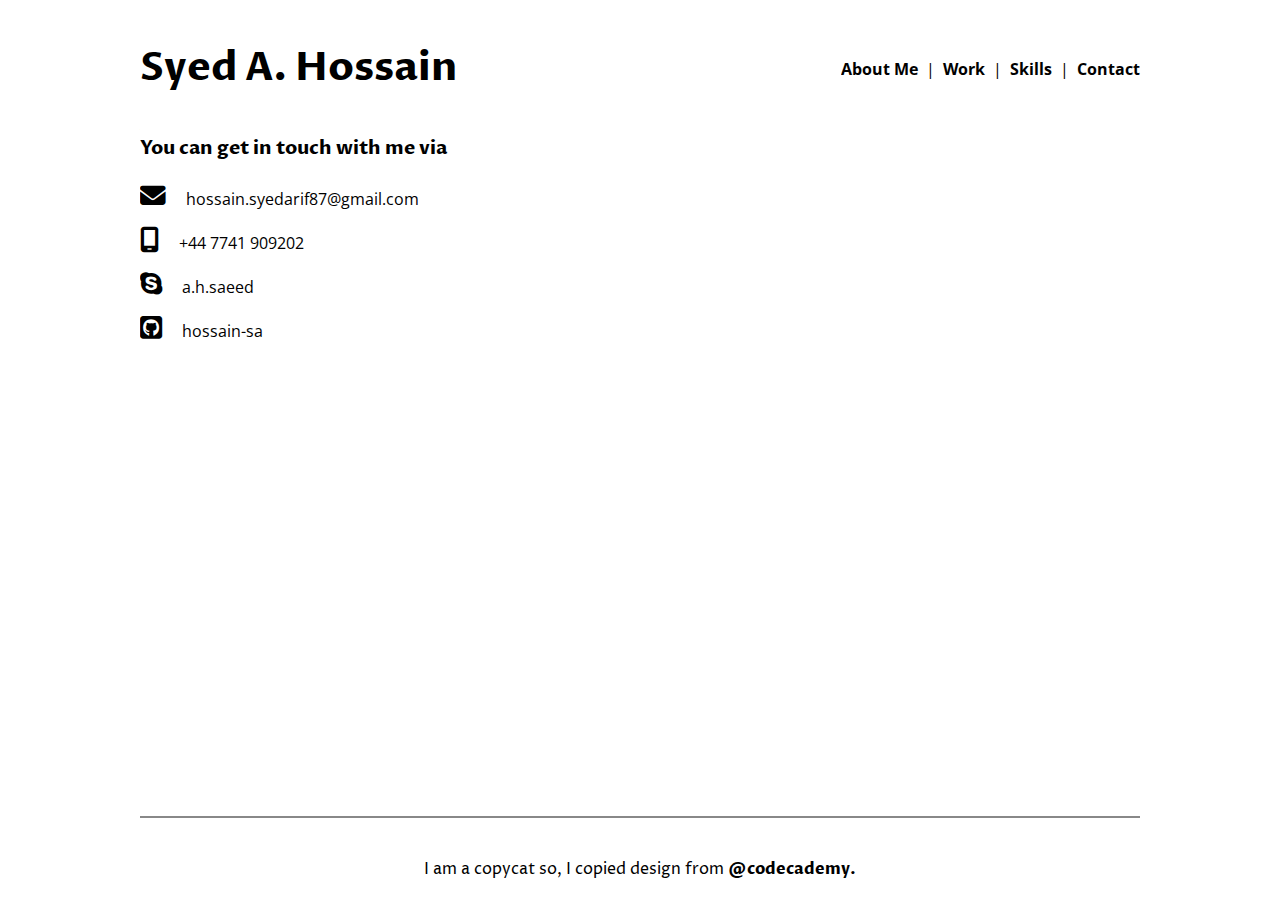
==== commit 5303c683: "footer text alignment" ====
--- a/contact.html
+++ b/contact.html
@@ -39,7 +39,7 @@
       </main>
 
       <footer>
-        <p>I am a copycat. Copied from codecademy.</p>
+        <p>I am a copycat so, I copied design from <strong>@codecademy.</strong></p>
       </footer>
     </div>
 
--- a/style.css
+++ b/style.css
@@ -334,6 +334,39 @@
   text-align: center;
 }
 
+.work-details, .projects-details {
+  display: flex;
+  flex-direction: column;
+  justify-content: space-between;
+  gap: 0.8rem;
+  padding-bottom: 1rem;
+  border-bottom: 2px solid #aaaaaa;
+}
+
+.work-details .work-responsibilities {
+  padding-left: 2rem;
+}
+
+.work-details .work-responsibilities li{
+  list-style-type: disc;
+
+}
+
+.work-details .work-tools, .project-details .work-tools{
+  display: flex;
+  justify-content: flex-start;
+  gap: 20px;
+}
+
+.work-details .work-tools li, .project-details .work-tools li {
+  height: 3rem;
+  width: 3rem;
+}
+
+.work-details .work-tools i, .project-details .work-tools i {
+  font-size: 2.9rem;
+}
+
 /*=================== footer styles ===================*/
 footer {
   margin-top: 20px;
